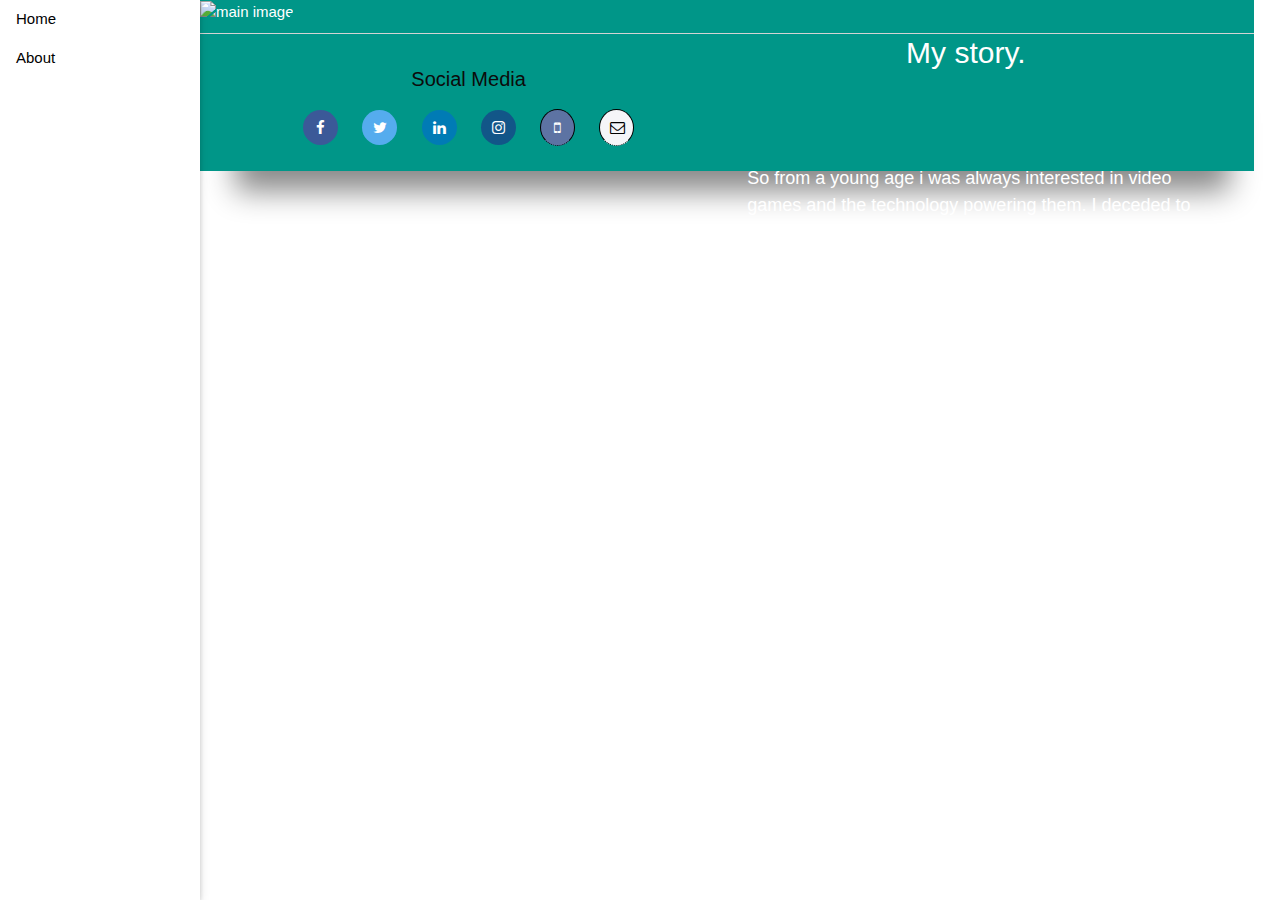
==== about me.html @ 6d7ea413 "Add files via upload" ====
<!DOCTYPE html>
<html lang="en">
  <head>
    <meta charset="UTF-8" />
    <meta http-equiv="X-UA-Compatible" content="IE=edge" />
    <meta name="viewport" content="width=device-width, initial-scale=1.0" />
    <link rel="stylesheet" href="myportfolio.css" />
    <link rel="shortcut icon" href="./icon.png" />
    <link rel="stylesheet" href="https://www.w3schools.com/w3css/4/w3.css" />
    <link rel="stylesheet" href="https://cdnjs.cloudflare.com/ajax/libs/font-awesome/4.7.0/css/font-awesome.min.css">
    <title>T.A.M</title>
  </head>
  <body>
    <div class="preloader">
           
           
      <!-- SPINNER -->
      <div class="spinner">
       
        <div class="bounce-1"></div>
        <div class="bounce-2"></div>
        <div class="bounce-3"></div>
        
      </div>
      <!-- /SPINNER -->
      
      
  </div>

    <div class="container">
    
      <div class="w3-sidebar w3-bar-block w3-collapse w3-card w3-animate-left" style="width:200px;" id="mySidebar">
        <button class="w3-bar-item w3-button w3-large w3-hide-large" onclick="w3_close()">Close &times;</button>
        
        <a href="./index.html" class="w3-bar-item w3-button">Home</a>
        <a href="#" class="w3-bar-item w3-button">About</a>
      
      </div>
      
      <div class="w3-main" style="margin-left:200px">
      <div class="w3-teal">
        <button class="w3-button w3-teal w3-xlarge w3-hide-large" onclick="w3_open()">&#9776;</button>



      <div class="main">
        <img src="selfp.jpeg" class="main-img" alt="main image" />
        <div class="text">
          <h2 class="heading2">My story.</h2>
          <p>
           So from a young age i was always interested in video games and the technology powering them.
           I deceded to study Information Technology where i'd try and understand technology and how it is 
           shaping the future as we know it.
          </p>
          <br>
          <p>
            I am starting my journey from the web development side of technology and understanding how the internet and the applications that 
            run on the interent work.
            I am learming the back front end and some back end launguages.
          </p>
          <h6>Currently working on this technologies</h6>

          <ul>
            <li>Web development</li>
            <dd>- HTML/CSS</dd>
            <dd>- Responsive design (Bootstrap)</dd>
            <dd>- Javascript</dd>
            <dd>- Jquary</dd>
            <li>Programming Laungages</li>
            <dd>- Java</dd>
             <dd>- C#</dd>
            <dd>- Python</dd>
            <li>Databases</li>
            <dd>- MySQL</dd>
            <dd>- Database Design Techniques</dd>
          </ul>
        <!-- This is the footer -->
      
      </div>

      <div class="footer">
        <h4>Social Media</h4>
        <div class="social">
          <a href="https://www.facebook.com/ali.garigo.1" class="fa fa-facebook"></a>
          <a href="#" class="fa fa-twitter"></a>
          <a href="https://www.linkedin.com/in/tlangelani-alfred-mugari-913b8b93" class="fa fa-linkedin"></a>
          <a href="https://www.instagram.com/mr.mugari?r=nametag" class="fa fa-instagram"></a>
          <a href="tel:0679218726" class="fa fa-mobile tooltip"><span class="tooltiptext">067 9218 726</span></a>
          <a href="mailto:tlangelanimugari@gmail.com?subject = Feedback&body = Message" class="fa fa-envelope-o tooltip"><span class="tooltiptext">Tlangelanimugari@gmail.com</span></a>
          <br>
          
                  </div>
        
      </div>
    </div>
    <script type="text/javascript" src="./js/plugins.js"></script>
    <script type="text/javascript" src="./js/main.js"></script>
  </body>
</html>
---- myportfolio.css ----
/* Site order */

* {
  margin: 0%;
}
body {
  max-width: 98vw;
}
/* .nav {
  display: flex;
}
.nav a {
  text-align: center;
  padding: 14px 16px;
  text-decoration: none;
  font-size: 20px;
  color: black;
} */
/* .nav :hover {
  transform: translateY(5px);
  color: lightgrey;
}
.nav {
  overflow: hidden;
} */

/* 1.Nav */

/* asasa */
/* .portfolio-contect {
  display: inline-flex;
  width: 100%;
  height: 120px;

  float: right;
  text-align: center;
}
.portfolio-contect a {
  text-decoration: none;
}
.education {
  width: 50%;
  background-color: rgb(26, 23, 23);
  padding-right: 0px;
}
.education .side {
  width: 100px;
  height: 100px;
  padding: 30px 0 10px 30px;
}
.education .description {
  text-align: center;
  padding-left: 100px;
}
.portfolio {
  width: 50%;
} */
.first {
  margin-left: auto;
}

#quotes {
  transform: translateY(500px);
}
.text {
  float: right;
  width: 50%;
  padding: 20px 50px 40px 0px;
}

.main .main-img {
  border-radius: 0 5px 20px 0;

  box-shadow: 5.5px 50px 30px -30px rgb(50, 148, 135);
}
.text h2 {
  text-align: center;
  padding-bottom: 80px;
}
p {
  font-size: 18px;
  transform: translateX(20px);
  font-style: inherit;
  font-family: -apple-system, BlinkMacSystemFont, "Segoe UI", Roboto, Oxygen,
    Ubuntu, Cantarell, "Open Sans", "Helvetica Neue", sans-serif;
}
div.gallery img {
  width: 50%;
  height: auto;
  padding-top: 50px;
}

div.desc {
  padding: 2px;
  transform: translateX(1px);
}

* {
  box-sizing: border-box;
}

.responsive {
  padding: 0 6px;
  float: left;
  width: 50%;
}
h2,
h4 {
  align-items: center;
}
@media only screen and (max-width: 700px) {
  .responsive {
    width: 50%;
    margin: 5px 0;
  }
  div.desc {
    padding: 2px;
    transform: translateX(35px);
  }
}

@media only screen and (max-width: 500px) {
  .responsive {
    width: 100%;
    align-items: center;
  }
}

.clearfix:after {
  content: "";
  display: table;
  clear: both;
}

/** 2. Preloader
*******************************************************************/

.preloader {
  position: fixed;
  z-index: 100000;
  top: 0;
  left: 0;

  width: 100%;
  height: 100%;

  background: rgb(95, 95, 95);
}

.preloader.preloader-hidden {
  height: 0;

  -webkit-transition: 0.5s ease 0.3s;
  -o-transition: 0.5s ease 0.3s;
  transition: 0.5s ease 0.3s;
}

.preloader .spinner {
  position: absolute;
  top: 50%;

  width: 100%;

  -webkit-transform: translateY(-50%);
  -ms-transform: translateY(-50%);
  transform: translateY(-50%);
  text-align: center;
  opacity: 1;
}

.preloader.preloader-hidden .spinner {
  opacity: 0;

  -webkit-transition: 0.3s ease;
  -o-transition: 0.3s ease;
  transition: 0.3s ease;
}

.preloader .spinner > div {
  display: inline-block;

  width: 18px;
  height: 18px;
  margin: 0 6px;

  -webkit-animation: spinner-bounce 1.4s infinite ease-in-out both;
  animation: spinner-bounce 1.4s infinite ease-in-out both;

  border-radius: 100%;
  background-color: #fff;
}

.preloader .spinner .bounce-1 {
  -webkit-animation-delay: -0.32s;
  animation-delay: -0.32s;
}

.preloader .spinner .bounce-2 {
  -webkit-animation-delay: -0.16s;
  animation-delay: -0.16s;
}

@-webkit-keyframes spinner-bounce {
  0%,
  80%,
  100% {
    -webkit-transform: scale(0);
  }
  40% {
    -webkit-transform: scale(1);
  }
}

@keyframes spinner-bounce {
  0%,
  80%,
  100% {
    -webkit-transform: scale(0);
    transform: scale(0);
  }

  40% {
    -webkit-transform: scale(1);
    transform: scale(1);
  }
}
/* contacts
.contact-list {
  margin-bottom: 3.4em;
  padding: 0;

  list-style: none;
}

.contact .contact-list li {
  font-size: 6.4rem;
  line-height: 2.4em;
}

.contact .contact-list li i {
  line-height: 1.2em;

  width: 1.2em;
  height: 1.2em;
  margin-right: 1em;

  text-align: center;

  border-radius: 100px;
} */

/* footer content */
/* . social media icons */
.fa {
  padding: 10px;
  font-size: 10px;
  width: 35px;
  text-align: center;
  text-decoration: none;
  margin: 5px 10px;
  border-radius: 50%;
}

.fa:hover {
  opacity: 0.7;
}

.fa-facebook {
  background: #3b5998;
  color: white;
}

.fa-twitter {
  background: #55acee;
  color: white;
}

.fa-google {
  background: #dd4b39;
  color: white;
}

.fa-linkedin {
  background: #007bb5;
  color: white;
}
.fa-linkedin {
  background: #007bb5;
  color: white;
}

.fa-instagram {
  background: #125688;
  color: white;
}
.fa-envelope-o {
  background-color: rgb(245, 245, 248);
  color: black;
  border: black 0.1px solid;
}
.fa-mobile {
  background: #5d73a3;
  color: white;
  border: black 0.1px solid;
}
.footer {
  padding: 10px;
  margin-top: 10px;
  color: #0c0b0b;
  border-top: lightgrey 1px solid;
  text-align: center;
  padding-bottom: 20px;
  box-shadow: 5.5px 50px 30px -30px #888;
}
.footer h4 {
  text-align: center;
  padding-top: 10px;
}

@media only screen and (max-width: 1000px) {
  .container {
    width: 100%;
    margin: 6px 0;
  }
  .text {
    float: right;
    width: 100%;
    padding: 50px 10px 80px 20px;
  }
  #quotes {
    transform: translateY(470px);
  }
  .footer h4 {
    padding-bottom: 10px;
  }
  .footer {
    clear: both;
    padding-top: 20px;

    margin-top: 10px;
    color: #0e0b0b;
    text-align: center;
  }
}

@media only screen and (max-width: 300px) {
  .container {
    width: 100%;
    margin: 6px 0;
  }
  .nav a {
    display: flex;
    flex-direction: column;
  }
  .text {
    width: 80%;
    padding: 10%;
    text-align: center;
  }
  .footer {
    clear: both;
    padding: 10px;
    margin-top: 5px;
    color: #0a0909;

    text-align: center;
  }
}
/* This is the tooltip for footer */

.tooltip {
  position: relative;
  display: inline-block;
  border-bottom: 1px dotted black;
}

.tooltip .tooltiptext {
  visibility: hidden;
  width: auto;
  background-color: rgb(10, 9, 9);
  color: rgb(235, 233, 233);
  text-align: center;
  border-radius: 6px;
  padding: 5px 0;

  /* Position the tooltip */
  position: absolute;
  z-index: 1;
  bottom: 100%;
  left: 50%;
  margin-left: -60px;
}

.tooltip:hover .tooltiptext {
  visibility: visible;
}
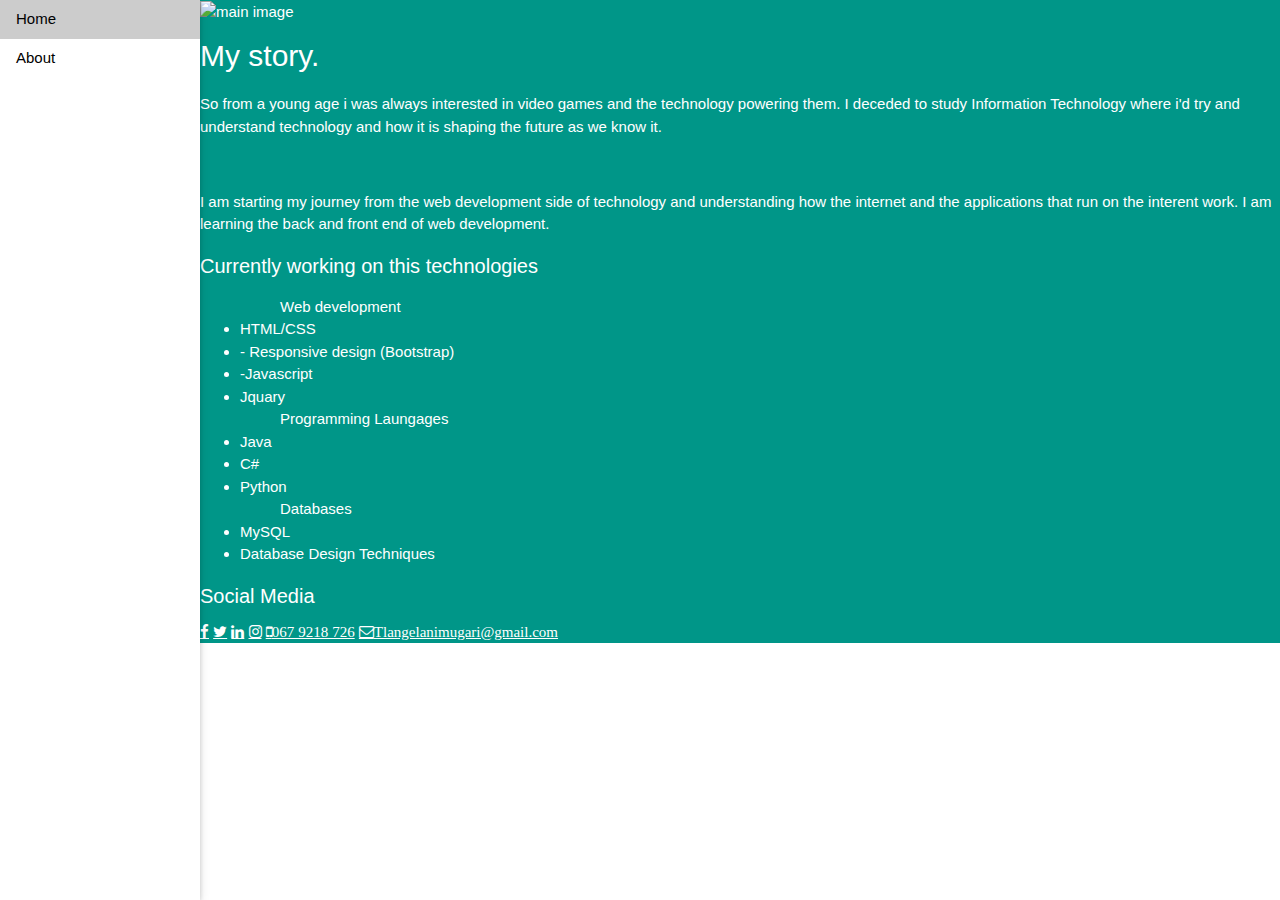
==== commit 2bd6b621: "Update about me.html" ====
--- a/about me.html
+++ b/about me.html
@@ -56,23 +56,23 @@
           <p>
             I am starting my journey from the web development side of technology and understanding how the internet and the applications that 
             run on the interent work.
-            I am learming the back front end and some back end launguages.
+            I am learning the back and front end of web development.
           </p>
-          <h6>Currently working on this technologies</h6>
+          <h4 class="list">Currently working on this technologies</h4>
 
           <ul>
-            <li>Web development</li>
-            <dd>- HTML/CSS</dd>
-            <dd>- Responsive design (Bootstrap)</dd>
-            <dd>- Javascript</dd>
-            <dd>- Jquary</dd>
-            <li>Programming Laungages</li>
-            <dd>- Java</dd>
-             <dd>- C#</dd>
-            <dd>- Python</dd>
-            <li>Databases</li>
-            <dd>- MySQL</dd>
-            <dd>- Database Design Techniques</dd>
+            <ol>Web development</ol>
+            <li> HTML/CSS</li>
+       <li>- Responsive design (Bootstrap)</li>
+            <li>-Javascript</li>
+            <li> Jquary</li>
+            <ol>Programming Laungages</ol>
+            <li> Java</li>
+             <li> C#</li>
+            <li> Python</li>
+            <ol>Databases</ol>
+            <li> MySQL</li>
+            <li> Database Design Techniques</li>
           </ul>
         <!-- This is the footer -->
       
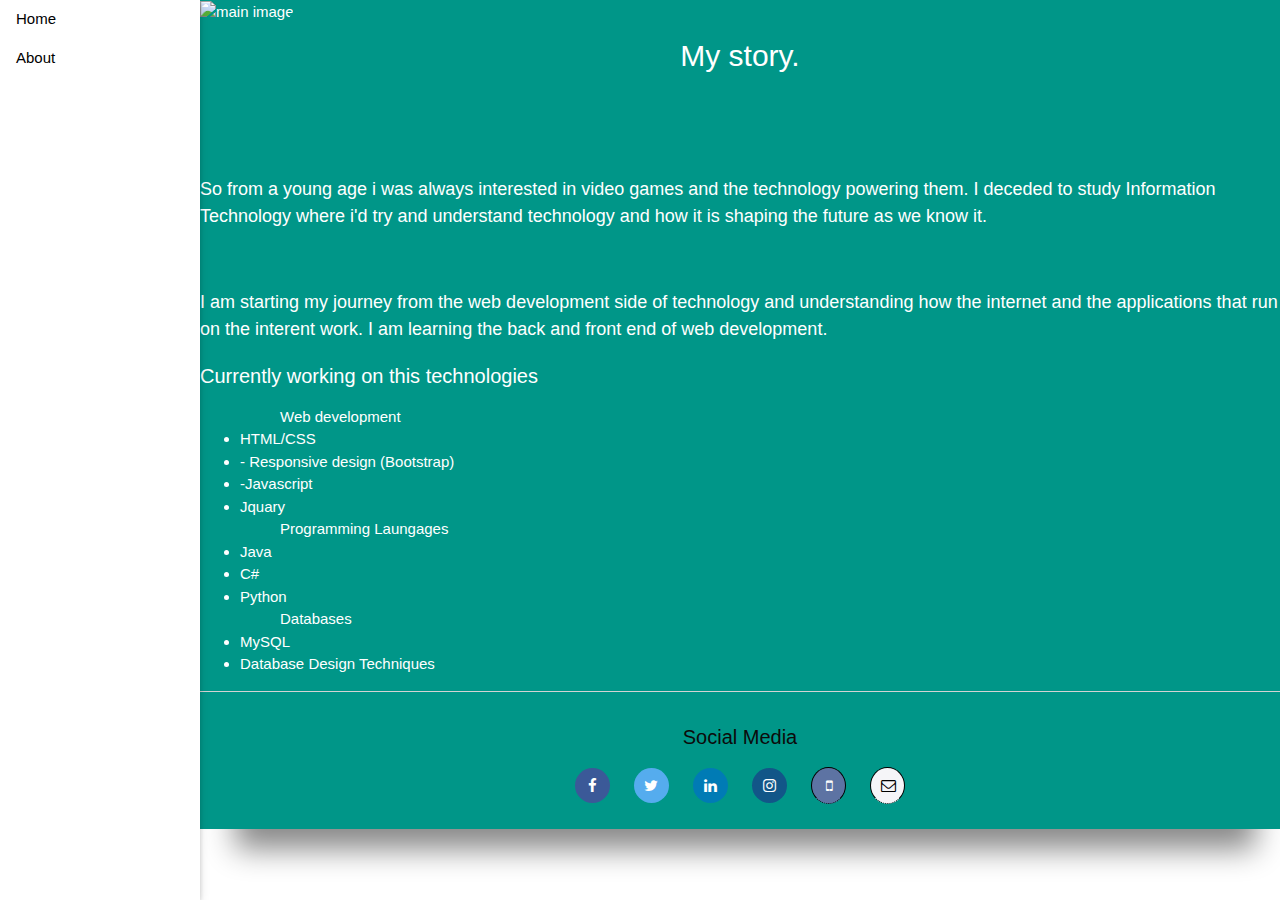
==== commit e72497ca: "Update about me.html" ====
--- a/about me.html
+++ b/about me.html
@@ -82,7 +82,7 @@
         <h4>Social Media</h4>
         <div class="social">
           <a href="https://www.facebook.com/ali.garigo.1" class="fa fa-facebook"></a>
-          <a href="#" class="fa fa-twitter"></a>
+          <a href="https://twitter.com/mugari_alfred" class="fa fa-twitter"></a>
           <a href="https://www.linkedin.com/in/tlangelani-alfred-mugari-913b8b93" class="fa fa-linkedin"></a>
           <a href="https://www.instagram.com/mr.mugari?r=nametag" class="fa fa-instagram"></a>
           <a href="tel:0679218726" class="fa fa-mobile tooltip"><span class="tooltiptext">067 9218 726</span></a>
--- a/myportfolio.css
+++ b/myportfolio.css
@@ -0,0 +1,394 @@
+/* Site order */
+
+* {
+  box-sizing: border-box;
+}
+body {
+  width: 100%;
+}
+
+/* .nav {
+  display: flex;
+}
+.nav a {
+  text-align: center;
+  padding: 14px 16px;
+  text-decoration: none;
+  font-size: 20px;
+  color: black;
+} */
+/* .nav :hover {
+  transform: translateY(5px);
+  color: lightgrey;
+}
+.nav {
+  overflow: hidden;
+} */
+
+/* 1.Nav */
+
+/* asasa */
+/* .portfolio-contect {
+  display: inline-flex;
+  width: 100%;
+  height: 120px;
+
+  float: right;
+  text-align: center;
+}
+.portfolio-contect a {
+  text-decoration: none;
+}
+.education {
+  width: 50%;
+  background-color: rgb(26, 23, 23);
+  padding-right: 0px;
+}
+.education .side {
+  width: 100px;
+  height: 100px;
+  padding: 30px 0 10px 30px;
+}
+.education .description {
+  text-align: center;
+  padding-left: 100px;
+}
+.portfolio {
+  width: 50%;
+} */
+.first {
+  margin-left: auto;
+}
+
+#quotes {
+  transform: translateY(10%);
+}
+
+.main .main-img {
+  border-radius: 0 5px 20px 0;
+
+  box-shadow: 5.5px 50px 30px -30px rgb(50, 148, 135);
+}
+.text h2 {
+  text-align: center;
+  padding-bottom: 80px;
+}
+p {
+  font-size: 18px;
+  font-style: inherit;
+  font-family: -apple-system, BlinkMacSystemFont, "Segoe UI", Roboto, Oxygen,
+    Ubuntu, Cantarell, "Open Sans", "Helvetica Neue", sans-serif;
+}
+div.gallery img {
+  width: 50%;
+  height: auto;
+  padding-top: 50px;
+}
+
+div.desc {
+  padding: 2px;
+  transform: translateX(1px);
+}
+
+* {
+  box-sizing: border-box;
+}
+
+.responsive {
+  padding: 0 6px;
+  float: left;
+  width: 50%;
+}
+h2,
+h4 {
+  align-items: center;
+}
+@media only screen and (max-width: 700px) {
+  .responsive {
+    width: 50%;
+    margin: 5px 0;
+    padding-left: 80px;
+  }
+  .text h2 {
+    font-size: 20px;
+  }
+  div.desc {
+    padding: 2px;
+  }
+}
+
+@media only screen and (max-width: 500px) {
+  .responsive {
+    width: 100%;
+    align-items: center;
+  }
+}
+
+.clearfix:after {
+  content: "";
+  display: table;
+  clear: both;
+}
+
+/** 2. Preloader
+*******************************************************************/
+
+.preloader {
+  position: fixed;
+  z-index: 100000;
+  top: 0;
+  left: 0;
+
+  width: 100%;
+  height: 100%;
+
+  background: rgb(95, 95, 95);
+}
+
+.preloader.preloader-hidden {
+  height: 0;
+
+  -webkit-transition: 0.5s ease 0.3s;
+  -o-transition: 0.5s ease 0.3s;
+  transition: 0.5s ease 0.3s;
+}
+
+.preloader .spinner {
+  position: absolute;
+  top: 50%;
+
+  width: 100%;
+
+  -webkit-transform: translateY(-50%);
+  -ms-transform: translateY(-50%);
+  transform: translateY(-50%);
+  text-align: center;
+  opacity: 1;
+}
+
+.preloader.preloader-hidden .spinner {
+  opacity: 0;
+
+  -webkit-transition: 0.3s ease;
+  -o-transition: 0.3s ease;
+  transition: 0.3s ease;
+}
+
+.preloader .spinner > div {
+  display: inline-block;
+
+  width: 18px;
+  height: 18px;
+  margin: 0 6px;
+
+  -webkit-animation: spinner-bounce 1.4s infinite ease-in-out both;
+  animation: spinner-bounce 1.4s infinite ease-in-out both;
+
+  border-radius: 100%;
+  background-color: #fff;
+}
+
+.preloader .spinner .bounce-1 {
+  -webkit-animation-delay: -0.32s;
+  animation-delay: -0.32s;
+}
+
+.preloader .spinner .bounce-2 {
+  -webkit-animation-delay: -0.16s;
+  animation-delay: -0.16s;
+}
+
+@-webkit-keyframes spinner-bounce {
+  0%,
+  80%,
+  100% {
+    -webkit-transform: scale(0);
+  }
+  40% {
+    -webkit-transform: scale(1);
+  }
+}
+
+@keyframes spinner-bounce {
+  0%,
+  80%,
+  100% {
+    -webkit-transform: scale(0);
+    transform: scale(0);
+  }
+
+  40% {
+    -webkit-transform: scale(1);
+    transform: scale(1);
+  }
+}
+/* contacts
+.contact-list {
+  margin-bottom: 3.4em;
+  padding: 0;
+
+  list-style: none;
+}
+
+.contact .contact-list li {
+  font-size: 6.4rem;
+  line-height: 2.4em;
+}
+
+.contact .contact-list li i {
+  line-height: 1.2em;
+
+  width: 1.2em;
+  height: 1.2em;
+  margin-right: 1em;
+
+  text-align: center;
+
+  border-radius: 100px;
+} */
+
+/* footer content */
+/* . social media icons */
+.fa {
+  padding: 10px;
+  font-size: 10px;
+  width: 35px;
+  text-align: center;
+  text-decoration: none;
+  margin: 5px 10px;
+  border-radius: 50%;
+}
+
+.fa:hover {
+  opacity: 0.7;
+}
+
+.fa-facebook {
+  background: #3b5998;
+  color: white;
+}
+
+.fa-twitter {
+  background: #55acee;
+  color: white;
+}
+
+.fa-google {
+  background: #dd4b39;
+  color: white;
+}
+
+.fa-linkedin {
+  background: #007bb5;
+  color: white;
+}
+.fa-linkedin {
+  background: #007bb5;
+  color: white;
+}
+
+.fa-instagram {
+  background: #125688;
+  color: white;
+}
+.fa-envelope-o {
+  background-color: rgb(245, 245, 248);
+  color: black;
+  border: black 0.1px solid;
+}
+.fa-mobile {
+  background: #5d73a3;
+  color: white;
+  border: black 0.1px solid;
+}
+.footer {
+  padding: 10px;
+  margin-top: 10px;
+  color: #0c0b0b;
+  border-top: lightgrey 1px solid;
+  text-align: center;
+  padding-bottom: 20px;
+  box-shadow: 5.5px 50px 30px -30px #888;
+}
+.footer h4 {
+  text-align: center;
+  padding-top: 10px;
+}
+
+@media only screen and (max-width: 1000px) {
+  .container {
+    width: 100%;
+    margin: 6px 0;
+  }
+  .text {
+    float: right;
+    width: 100%;
+    padding: 50px 10px 80px 20px;
+  }
+  #quotes {
+    transform: translateY(470px);
+  }
+  .footer h4 {
+    padding-bottom: 10px;
+  }
+  .footer {
+    clear: both;
+    padding-top: 20px;
+
+    margin-top: 10px;
+    color: #0e0b0b;
+    text-align: center;
+  }
+}
+
+@media only screen and (max-width: 300px) {
+  .container {
+    width: 100%;
+    margin: 6px 0;
+  }
+  .nav a {
+    display: flex;
+    flex-direction: column;
+  }
+  .text {
+    width: 80%;
+    padding: 10%;
+    text-align: center;
+  }
+  .footer {
+    clear: both;
+    padding: 10px;
+    margin-top: 5px;
+    color: #0a0909;
+
+    text-align: center;
+  }
+}
+/* This is the tooltip for footer */
+
+.tooltip {
+  position: relative;
+  display: inline-block;
+  border-bottom: 1px dotted black;
+}
+
+.tooltip .tooltiptext {
+  visibility: hidden;
+  width: auto;
+  background-color: rgb(10, 9, 9);
+  color: rgb(235, 233, 233);
+  text-align: center;
+  border-radius: 6px;
+  padding: 5px 0;
+
+  /* Position the tooltip */
+  position: absolute;
+  z-index: 1;
+  bottom: 100%;
+  left: 50%;
+  margin-left: -60px;
+}
+
+.tooltip:hover .tooltiptext {
+  visibility: visible;
+}
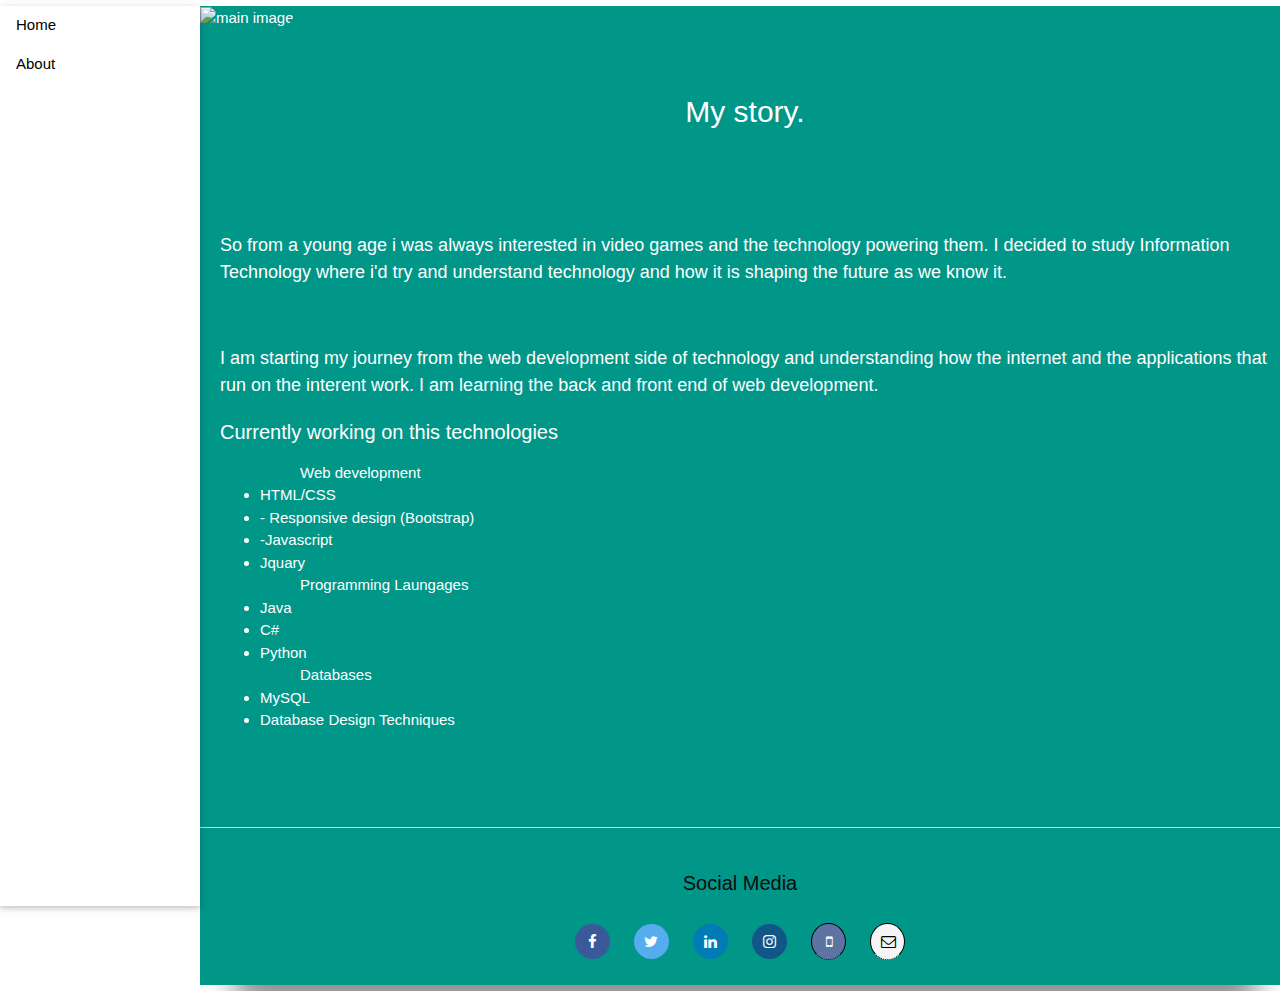
==== commit 621c69c6: "Update about me.html" ====
--- a/about me.html
+++ b/about me.html
@@ -49,7 +49,7 @@
           <h2 class="heading2">My story.</h2>
           <p>
            So from a young age i was always interested in video games and the technology powering them.
-           I deceded to study Information Technology where i'd try and understand technology and how it is 
+           I decided to study Information Technology where i'd try and understand technology and how it is 
            shaping the future as we know it.
           </p>
           <br>
--- a/myportfolio.css
+++ b/myportfolio.css
@@ -8,54 +8,54 @@
 }
 
 /* .nav {
-  display: flex;
-}
-.nav a {
-  text-align: center;
-  padding: 14px 16px;
-  text-decoration: none;
-  font-size: 20px;
-  color: black;
-} */
+    display: flex;
+  }
+  .nav a {
+    text-align: center;
+    padding: 14px 16px;
+    text-decoration: none;
+    font-size: 20px;
+    color: black;
+  } */
 /* .nav :hover {
-  transform: translateY(5px);
-  color: lightgrey;
-}
-.nav {
-  overflow: hidden;
-} */
+    transform: translateY(5px);
+    color: lightgrey;
+  }
+  .nav {
+    overflow: hidden;
+  } */
 
 /* 1.Nav */
 
 /* asasa */
 /* .portfolio-contect {
-  display: inline-flex;
-  width: 100%;
-  height: 120px;
-
-  float: right;
-  text-align: center;
-}
-.portfolio-contect a {
-  text-decoration: none;
-}
-.education {
-  width: 50%;
-  background-color: rgb(26, 23, 23);
-  padding-right: 0px;
-}
-.education .side {
-  width: 100px;
-  height: 100px;
-  padding: 30px 0 10px 30px;
-}
-.education .description {
-  text-align: center;
-  padding-left: 100px;
-}
-.portfolio {
-  width: 50%;
-} */
+    display: inline-flex;
+    width: 100%;
+    height: 120px;
+  
+    float: right;
+    text-align: center;
+  }
+  .portfolio-contect a {
+    text-decoration: none;
+  }
+  .education {
+    width: 50%;
+    background-color: rgb(26, 23, 23);
+    padding-right: 0px;
+  }
+  .education .side {
+    width: 100px;
+    height: 100px;
+    padding: 30px 0 10px 30px;
+  }
+  .education .description {
+    text-align: center;
+    padding-left: 100px;
+  }
+  .portfolio {
+    width: 50%;
+  } */
 .first {
   margin-left: auto;
 }
@@ -73,6 +73,7 @@
   text-align: center;
   padding-bottom: 80px;
 }
+
 p {
   font-size: 18px;
   font-style: inherit;
@@ -80,7 +81,7 @@
     Ubuntu, Cantarell, "Open Sans", "Helvetica Neue", sans-serif;
 }
 div.gallery img {
-  width: 50%;
+  width: 130px;
   height: auto;
   padding-top: 50px;
 }
@@ -98,12 +99,13 @@
   padding: 0 6px;
   float: left;
   width: 50%;
+  transform: translateX(50px);
 }
 h2,
 h4 {
   align-items: center;
 }
-@media only screen and (max-width: 700px) {
+@media only screen and (max-width: 1000px) {
   .responsive {
     width: 50%;
     margin: 5px 0;
@@ -131,7 +133,7 @@
 }
 
 /** 2. Preloader
-*******************************************************************/
+  *******************************************************************/
 
 .preloader {
   position: fixed;
@@ -223,29 +225,29 @@
   }
 }
 /* contacts
-.contact-list {
-  margin-bottom: 3.4em;
-  padding: 0;
-
-  list-style: none;
-}
-
-.contact .contact-list li {
-  font-size: 6.4rem;
-  line-height: 2.4em;
-}
-
-.contact .contact-list li i {
-  line-height: 1.2em;
-
-  width: 1.2em;
-  height: 1.2em;
-  margin-right: 1em;
-
-  text-align: center;
-
-  border-radius: 100px;
-} */
+  .contact-list {
+    margin-bottom: 3.4em;
+    padding: 0;
+  
+    list-style: none;
+  }
+  
+  .contact .contact-list li {
+    font-size: 6.4rem;
+    line-height: 2.4em;
+  }
+  
+  .contact .contact-list li i {
+    line-height: 1.2em;
+  
+    width: 1.2em;
+    height: 1.2em;
+    margin-right: 1em;
+  
+    text-align: center;
+  
+    border-radius: 100px;
+  } */
 
 /* footer content */
 /* . social media icons */
@@ -303,7 +305,7 @@
 }
 .footer {
   padding: 10px;
-  margin-top: 10px;
+  margin-top: 50;
   color: #0c0b0b;
   border-top: lightgrey 1px solid;
   text-align: center;
@@ -315,7 +317,7 @@
   padding-top: 10px;
 }
 
-@media only screen and (max-width: 1000px) {
+@media only screen and (max-width: 2000px) {
   .container {
     width: 100%;
     margin: 6px 0;
